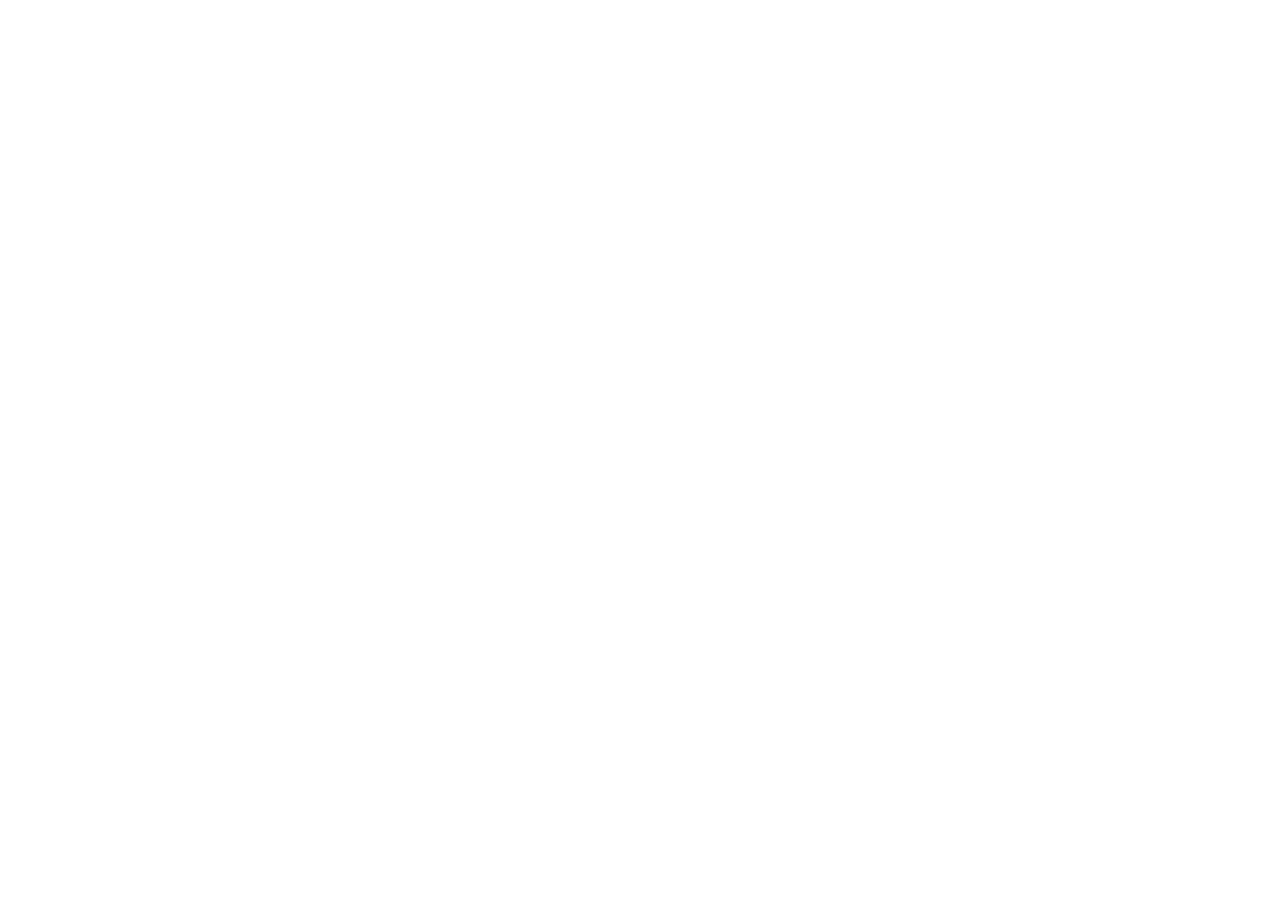
==== talks/30-05-2014-webrtc-piter-united/index.html @ 1145bd08 "initial import" ====
<html>
  <head>
    <title>WebRTC test</title>
    <script src="http://cdn.peerjs.com/0.3/peer.js"></script>
    <!-- 1. create a presentation
         2. send a signal to others when the slide changed
         3. allow to switch slides only when signal is received
     -->
  </head>
  <body>
    <div id="counter">

    </div>
    <script charset="utf-8">
      var peer = new Peer('presenter', { key: '860375fbhi4fgvi' });
      var connections = {};
      peer.on('connection', function(conn) {
        conn.on('data', function(data) {
          console.log('Received', data);
        });

        conn.on('open', function() {
          connections[conn.peer] = conn;
          updateCounter();
        });

        conn.on('close', function() {
          delete connections[conn.peer];
          updateCounter();
        });
      });

      function hailAllConnections(){
        for (var connection in connections) {
          connections[connection].send({n: 1, time: new Date});
        };
      }

      function updateCounter(){
        document.getElementById('counter').innerHTML = Object.keys(connections).length;
      }
      updateCounter();
    </script>
  </body>
</html>
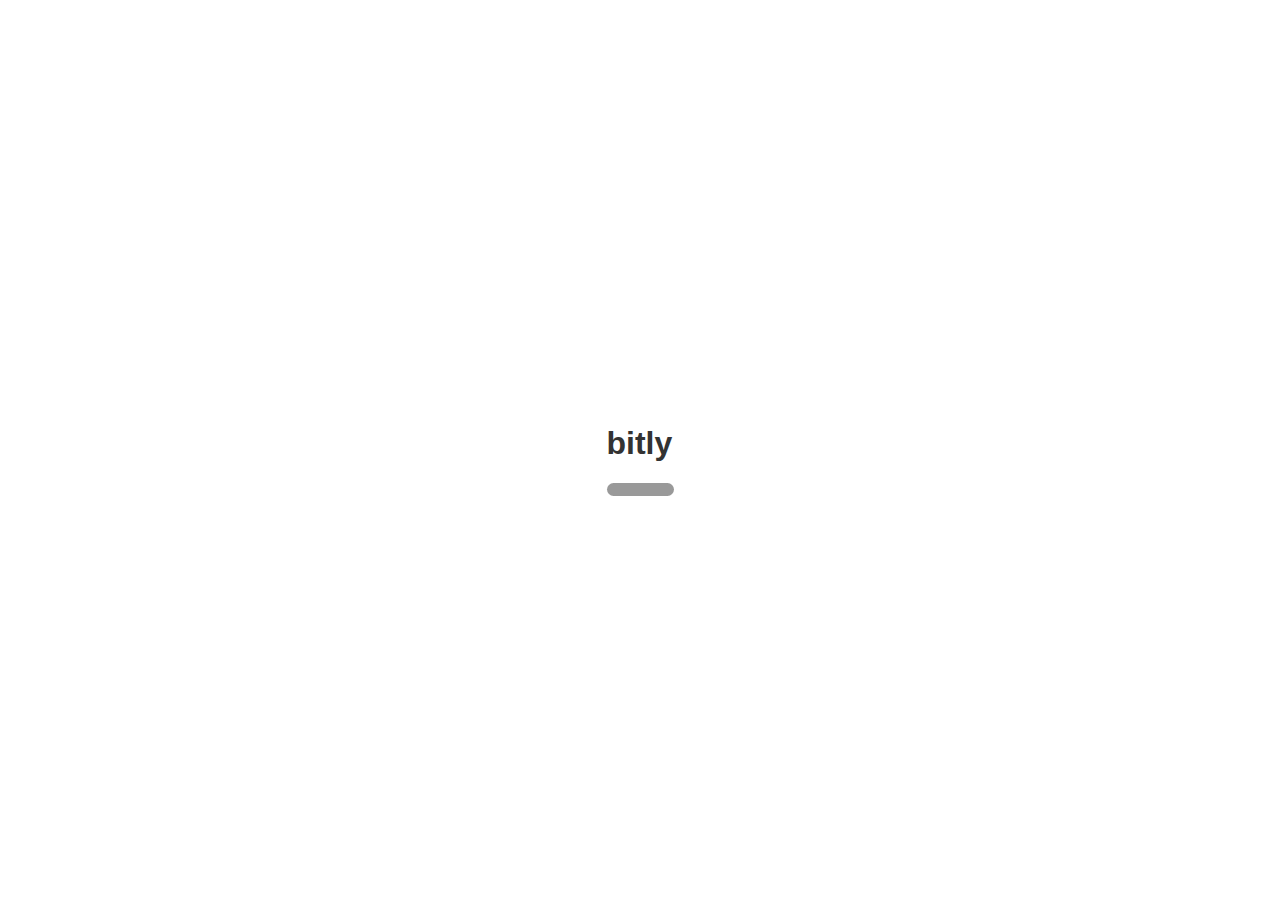
==== commit 5aaf333b: "first version of webrtc talk" ====
--- a/talks/30-05-2014-webrtc-piter-united/index.html
+++ b/talks/30-05-2014-webrtc-piter-united/index.html
@@ -2,15 +2,47 @@
   <head>
     <title>WebRTC test</title>
     <script src="http://cdn.peerjs.com/0.3/peer.js"></script>
-    <!-- 1. create a presentation
-         2. send a signal to others when the slide changed
-         3. allow to switch slides only when signal is received
-     -->
+    <style type="text/css">
+      body {
+        font-family: "Helvetica Neue", Helvetica, Arial, sans-serif;
+        color: #333333;
+        background-color: #ffffff;
+      }
+
+      .aligner {
+        display: flex;
+        align-items: center;
+        justify-content: center;
+        height: 100%;
+      }
+
+      .item {
+        max-width: 50%;
+      }
+
+      .badge {
+        margin: 0 auto;
+        padding: 6px 30px 7px 27px;
+        font-size: 30px;
+        font-weight: bold;
+        white-space: nowrap;
+        color: #ffffff;
+        background-color: #999999;
+        border-radius: 9px;
+        width: 10px;
+      }
+
+      /*.link { align-self: flex-start; }*/
+    </style>
   </head>
   <body>
-    <div id="counter">
+    <div class="aligner">
+      <div class="item">
+        <h1>bitly</h1>
+        <div id="counter" class="badge"></div>
+      </div>
+    </div>
 
-    </div>
     <script charset="utf-8">
       var peer = new Peer('presenter', { key: '860375fbhi4fgvi' });
       var connections = {};
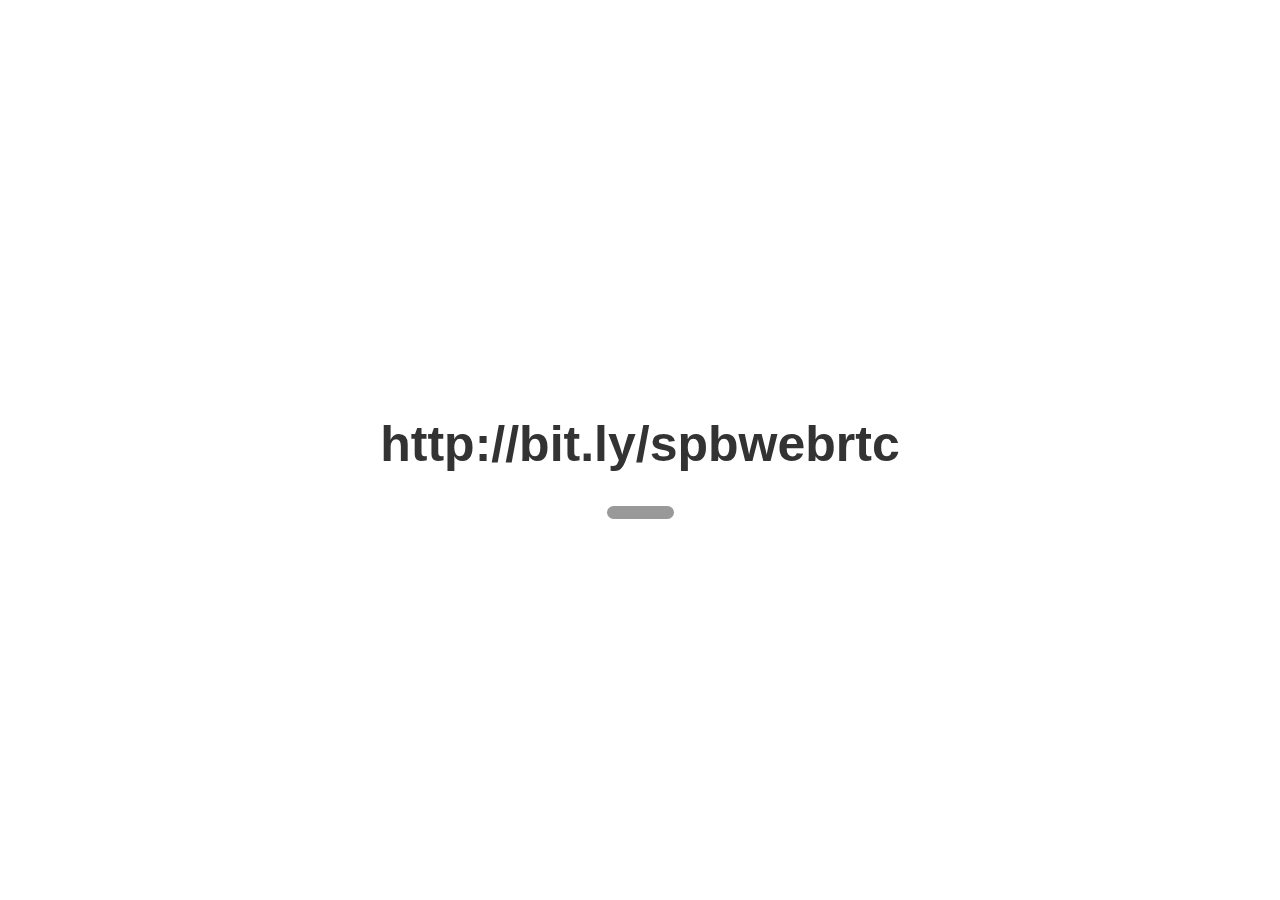
==== commit c505552f: "changed bitly link" ====
--- a/talks/30-05-2014-webrtc-piter-united/index.html
+++ b/talks/30-05-2014-webrtc-piter-united/index.html
@@ -32,13 +32,15 @@
         width: 10px;
       }
 
+      h1 {font-size: 50px}
+
       /*.link { align-self: flex-start; }*/
     </style>
   </head>
   <body>
     <div class="aligner">
       <div class="item">
-        <h1>bitly</h1>
+        <h1>http://bit.ly/spbwebrtc</h1>
         <div id="counter" class="badge"></div>
       </div>
     </div>
